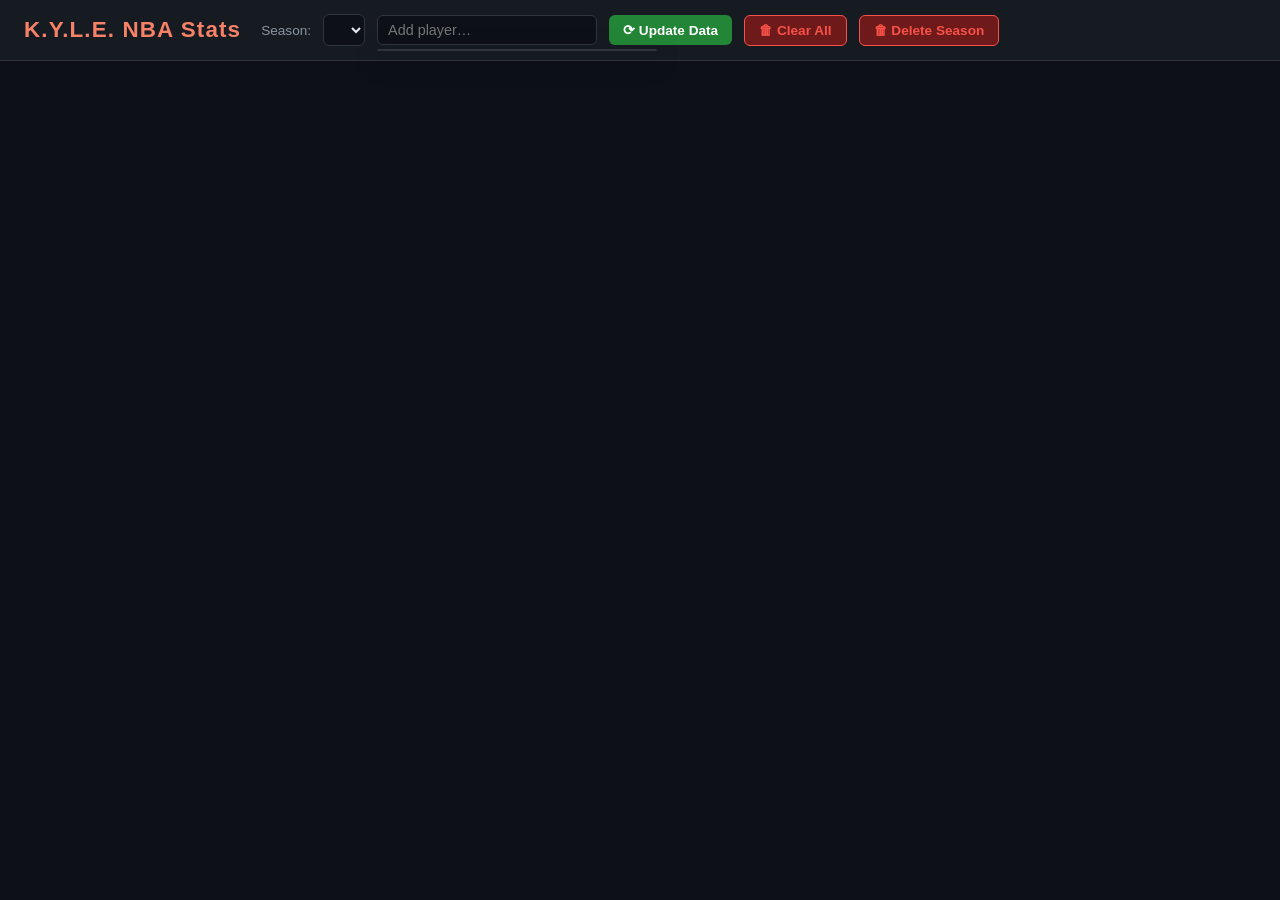
==== templates/index.html @ 57ecf556 "Initial commit" ====
<!DOCTYPE html>
<html lang="en">
<head>
  <meta charset="UTF-8" />
  <meta name="viewport" content="width=device-width, initial-scale=1.0" />
  <title>K.Y.L.E. NBA Stats</title>
  <link rel="stylesheet" href="/static/style.css" />
</head>
<body>
  <header>
    <h1>K.Y.L.E. NBA Stats</h1>
    <div class="controls">
      <label for="season-select">Season:</label>
      <select id="season-select"></select>

      <div class="player-search-wrap">
        <input
          type="text"
          id="player-search"
          placeholder="Add player…"
          autocomplete="off"
        />
        <ul id="player-suggestions" class="suggestions"></ul>
      </div>

      <button id="update-btn">⟳ Update Data</button>
      <button id="clear-btn" class="btn-clear">🗑 Clear All</button>
  <button id="delete-season-btn" class="btn-clear">🗑 Delete Season</button>
      <span id="spinner" class="spinner hidden"></span>
      <span id="update-msg" class="update-msg"></span>
    </div>
  </header>

  <!-- Clear All confirmation dialog -->
  <div id="confirm-overlay" class="confirm-overlay hidden">
    <div class="confirm-box">
      <div class="confirm-icon">⚠️</div>
      <h2>Clear All Players?</h2>
      <p>This will remove every player from your current list. This action cannot be undone.</p>
      <div class="confirm-actions">
        <button id="confirm-cancel-btn" class="btn-cancel">Cancel</button>
        <button id="confirm-clear-btn" class="btn-confirm-clear">🗑 Yes, Clear All</button>
      </div>
    </div>
  </div>

  <main>
    <div id="table-wrap">
      <table id="kyle-table">
        <thead>
          <tr id="header-row"></tr>
          <tr id="subheader-row"></tr>
        </thead>
        <tbody id="table-body"></tbody>
      </table>
      <p id="empty-msg" class="empty-msg hidden">
        No players selected. Use the search box above to add players.
      </p>
    </div>
  </main>

  <script src="/static/app.js"></script>
</body>
</html>
---- static/style.css ----
/* ── Reset & base ─────────────────────────────────────── */
*, *::before, *::after { box-sizing: border-box; margin: 0; padding: 0; }

body {
  font-family: -apple-system, BlinkMacSystemFont, "Segoe UI", Roboto, sans-serif;
  background: #0d1117;
  color: #e6edf3;
  min-height: 100vh;
}

/* ── Header ───────────────────────────────────────────── */
header {
  background: #161b22;
  border-bottom: 1px solid #30363d;
  padding: 14px 24px;
  display: flex;
  align-items: center;
  gap: 20px;
  flex-wrap: wrap;
}

header h1 {
  font-size: 1.4rem;
  font-weight: 700;
  letter-spacing: .05em;
  color: #f78166;
  white-space: nowrap;
}

.controls {
  display: flex;
  align-items: center;
  gap: 12px;
  flex-wrap: wrap;
  flex: 1;
}

.controls label {
  font-size: .85rem;
  color: #8b949e;
}

select, input[type="text"] {
  background: #0d1117;
  border: 1px solid #30363d;
  border-radius: 6px;
  color: #e6edf3;
  padding: 6px 10px;
  font-size: .9rem;
  outline: none;
}
select:focus, input[type="text"]:focus {
  border-color: #58a6ff;
}

/* ── Player search / autocomplete ─────────────────────── */
.player-search-wrap {
  position: relative;
}

#player-search { width: 220px; }

.suggestions {
  position: absolute;
  top: calc(100% + 4px);
  left: 0;
  width: 280px;
  background: #161b22;
  border: 1px solid #30363d;
  border-radius: 6px;
  list-style: none;
  max-height: 260px;
  overflow-y: auto;
  z-index: 100;
  box-shadow: 0 8px 24px rgba(0,0,0,.5);
}
.suggestions.hidden { display: none; }
.suggestions li {
  padding: 8px 12px;
  cursor: pointer;
  font-size: .9rem;
}
.suggestions li:hover, .suggestions li.active {
  background: #1f6feb;
}

/* ── Buttons ──────────────────────────────────────────── */
button {
  background: #238636;
  color: #fff;
  border: none;
  border-radius: 6px;
  padding: 7px 14px;
  font-size: .85rem;
  cursor: pointer;
  font-weight: 600;
  transition: background .15s;
}
button:hover { background: #2ea043; }
button:disabled { background: #3d4b2f; cursor: not-allowed; }

.btn-remove {
  background: transparent;
  color: #f85149;
  border: 1px solid #f85149;
  padding: 3px 8px;
  font-size: .78rem;
}
.btn-remove:hover { background: rgba(248,81,73,.15); }

.btn-clear {
  background: #6e1a1a;
  color: #f85149;
  border: 1px solid #f85149;
}
.btn-clear:hover { background: #8b2020; }
.btn-clear:disabled { background: #3d2020; color: #7a3a3a; border-color: #5a2a2a; cursor: not-allowed; }

/* ── Confirm dialog overlay ───────────────────────────── */
.confirm-overlay {
  position: fixed;
  inset: 0;
  background: rgba(0,0,0,.6);
  display: flex;
  align-items: center;
  justify-content: center;
  z-index: 999;
}
.confirm-overlay.hidden { display: none; }

.confirm-box {
  background: #161b22;
  border: 1px solid #f85149;
  border-radius: 10px;
  padding: 28px 32px;
  max-width: 360px;
  width: 90%;
  text-align: center;
  box-shadow: 0 16px 48px rgba(0,0,0,.7);
}
.confirm-box .confirm-icon {
  font-size: 2rem;
  margin-bottom: 10px;
}
.confirm-box h2 {
  font-size: 1.1rem;
  color: #f85149;
  margin-bottom: 8px;
}
.confirm-box p {
  font-size: .88rem;
  color: #8b949e;
  margin-bottom: 20px;
}
.confirm-actions {
  display: flex;
  gap: 12px;
  justify-content: center;
}
.confirm-actions .btn-cancel {
  background: #21262d;
  color: #e6edf3;
  border: 1px solid #30363d;
}
.confirm-actions .btn-cancel:hover { background: #30363d; }
.confirm-actions .btn-confirm-clear {
  background: #6e1a1a;
  color: #f85149;
  border: 1px solid #f85149;
}
.confirm-actions .btn-confirm-clear:hover { background: #8b2020; }

/* ── Spinner ──────────────────────────────────────────── */
.spinner {
  display: inline-block;
  width: 18px; height: 18px;
  border: 3px solid #30363d;
  border-top-color: #58a6ff;
  border-radius: 50%;
  animation: spin .7s linear infinite;
}
@keyframes spin { to { transform: rotate(360deg); } }
.hidden { display: none !important; }

.update-msg {
  font-size: .82rem;
  color: #8b949e;
}
.update-msg.success { color: #3fb950; }
.update-msg.error   { color: #f85149; }

/* ── Main table ───────────────────────────────────────── */
main {
  padding: 24px;
  overflow-x: auto;
}

#table-wrap {
  overflow-x: auto;
}

#kyle-table {
  width: 100%;
  border-collapse: collapse;
  font-size: .83rem;
  white-space: nowrap;
}

#kyle-table thead tr th {
  background: #161b22;
  border: 1px solid #30363d;
  padding: 8px 10px;
  text-align: center;
  cursor: pointer;
  user-select: none;
  position: sticky;
  top: 0;
  z-index: 2;
}
#kyle-table thead tr th:hover { background: #1f2937; }
#kyle-table thead tr th.sort-asc::after  { content: " ▲"; font-size: .7em; }
#kyle-table thead tr th.sort-desc::after { content: " ▼"; font-size: .7em; }

/* sub-header (column labels) */
#subheader-row th {
  font-size: .72rem;
  color: #8b949e;
  font-weight: 400;
  cursor: default;
  background: #0d1117 !important;
  padding: 3px 10px 6px;
}

#kyle-table tbody tr { border-bottom: 1px solid #21262d; }
#kyle-table tbody tr:hover { background: #161b22; }

#kyle-table tbody td {
  padding: 7px 10px;
  text-align: center;
  vertical-align: top;
  border-right: 1px solid #21262d;
}

td.name-cell {
  text-align: left;
  font-weight: 600;
  min-width: 160px;
}

/* normalised value (large) + raw value (small below) */
.norm-val {
  font-size: .95rem;
  font-weight: 600;
}
.raw-val {
  font-size: .72rem;
  color: #8b949e;
  margin-top: 2px;
}

/* color scale for norm values */
.pos-hi  { color: #3fb950; }
.pos-med { color: #a8d8a8; }
.neg-med { color: #f0a070; }
.neg-hi  { color: #f85149; }

/* KYLE rating */
td.kyle-cell .norm-val { font-size: 1.05rem; color: #f78166; }

/* ── Inline editing ───────────────────────────────────── */
.editable {
  cursor: pointer;
  border-bottom: 1px dashed #58a6ff;
}
.editable:hover { color: #58a6ff; }

.inline-input {
  background: #0d1117;
  border: 1px solid #58a6ff;
  border-radius: 4px;
  color: #e6edf3;
  padding: 3px 6px;
  font-size: .85rem;
  width: 60px;
  text-align: center;
}

.inline-select {
  background: #0d1117;
  border: 1px solid #58a6ff;
  border-radius: 4px;
  color: #e6edf3;
  padding: 3px 6px;
  font-size: .85rem;
}

/* ── Empty state ──────────────────────────────────────── */
.empty-msg {
  text-align: center;
  color: #8b949e;
  margin-top: 60px;
  font-size: 1rem;
}
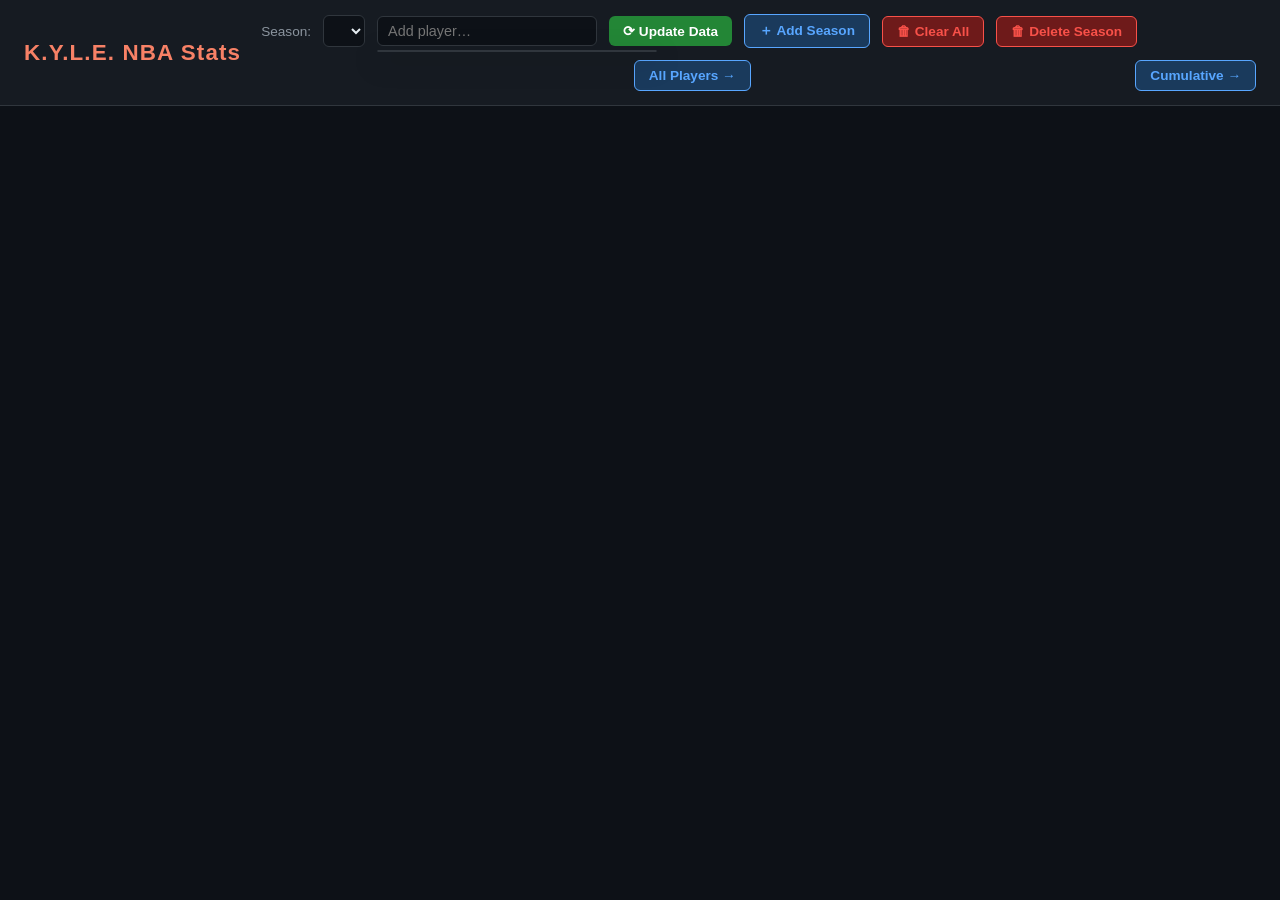
==== commit f3e1656f: "Various changes" ====
--- a/templates/index.html
+++ b/templates/index.html
@@ -24,10 +24,13 @@
       </div>
 
       <button id="update-btn">⟳ Update Data</button>
+      <button id="add-season-btn" class="btn-add-season">＋ Add Season</button>
       <button id="clear-btn" class="btn-clear">🗑 Clear All</button>
   <button id="delete-season-btn" class="btn-clear">🗑 Delete Season</button>
       <span id="spinner" class="spinner hidden"></span>
       <span id="update-msg" class="update-msg"></span>
+      <a href="/all" class="btn-nav">All Players →</a>
+      <a href="/cumulative" class="btn-nav">Cumulative →</a>
     </div>
   </header>
 
@@ -40,6 +43,31 @@
       <div class="confirm-actions">
         <button id="confirm-cancel-btn" class="btn-cancel">Cancel</button>
         <button id="confirm-clear-btn" class="btn-confirm-clear">🗑 Yes, Clear All</button>
+      </div>
+    </div>
+  </div>
+
+  <!-- Add Season dialog -->
+  <div id="add-season-overlay" class="confirm-overlay hidden">
+    <div class="confirm-box">
+      <div class="confirm-icon">🏀</div>
+      <h2>Add New Season</h2>
+      <p>Enter the season year and type. Data will be automatically fetched from basketball-reference.com.</p>
+      <div class="form-row">
+        <label for="new-season-year">Year</label>
+        <input id="new-season-year" type="number" min="1990" max="2100" placeholder="e.g. 2025" />
+      </div>
+      <div class="form-row">
+        <label for="new-season-type">Type</label>
+        <select id="new-season-type">
+          <option value="regular">Regular Season</option>
+          <option value="playoffs">Playoffs</option>
+        </select>
+      </div>
+      <p id="add-season-error" class="update-msg error hidden"></p>
+      <div class="confirm-actions">
+        <button id="add-season-cancel-btn" class="btn-cancel">Cancel</button>
+        <button id="add-season-confirm-btn" class="btn-confirm-clear">＋ Add &amp; Fetch Data</button>
       </div>
     </div>
   </div>
--- a/static/style.css
+++ b/static/style.css
@@ -116,7 +116,15 @@
 .btn-clear:hover { background: #8b2020; }
 .btn-clear:disabled { background: #3d2020; color: #7a3a3a; border-color: #5a2a2a; cursor: not-allowed; }
 
-/* ── Confirm dialog overlay ───────────────────────────── */
+.btn-add-season {
+  background: #1a3a5c;
+  color: #58a6ff;
+  border: 1px solid #58a6ff;
+}
+.btn-add-season:hover { background: #1f4a7a; }
+.btn-add-season:disabled { background: #1a2a3a; color: #3a6080; border-color: #3a6080; cursor: not-allowed; }
+
+/* ── Confirm / modal dialog overlay ──────────────────── */
 .confirm-overlay {
   position: fixed;
   inset: 0;
@@ -151,6 +159,22 @@
   font-size: .88rem;
   color: #8b949e;
   margin-bottom: 20px;
+}
+.confirm-box .form-row {
+  display: flex;
+  align-items: center;
+  gap: 10px;
+  margin-bottom: 14px;
+  text-align: left;
+}
+.confirm-box .form-row label {
+  width: 40px;
+  font-size: .85rem;
+  color: #8b949e;
+}
+.confirm-box .form-row input[type="number"],
+.confirm-box .form-row select {
+  flex: 1;
 }
 .confirm-actions {
   display: flex;
@@ -259,13 +283,19 @@
 }
 
 /* color scale for norm values */
-.pos-hi  { color: #3fb950; }
-.pos-med { color: #a8d8a8; }
-.neg-med { color: #f0a070; }
-.neg-hi  { color: #f85149; }
+.pos-hi     { color: #3fb950; }
+.pos-med    { color: #a8d8a8; }
+.neg-med    { color: #f0a070; }
+.neg-hi     { color: #f85149; }
+/* out-of-selected-range (all-players page only) */
+.pos-beyond { color: #b3f0ff; font-style: italic; }
+.neg-beyond { color: #ff9ef8; font-style: italic; }
 
 /* KYLE rating */
 td.kyle-cell .norm-val { font-size: 1.05rem; color: #f78166; }
+
+/* Cumulative total column */
+td.kyle-cell.cumulative-total .norm-val { font-size: 1.15rem; color: #ffa657; font-weight: 700; }
 
 /* ── Inline editing ───────────────────────────────────── */
 .editable {
@@ -301,3 +331,54 @@
   margin-top: 60px;
   font-size: 1rem;
 }
+
+/* ── Nav link (Selected ↔ All Players) ────────────────── */
+a.btn-nav {
+  display: inline-block;
+  background: #1a3a5c;
+  color: #58a6ff;
+  border: 1px solid #58a6ff;
+  border-radius: 6px;
+  padding: 7px 14px;
+  font-size: .85rem;
+  font-weight: 600;
+  text-decoration: none;
+  transition: background .15s;
+  margin-left: auto;
+}
+a.btn-nav:hover { background: #1f4a7a; }
+
+/* ── Add-to-selected button (all players table) ────────── */
+.add-cell { text-align: center; white-space: nowrap; }
+
+.btn-add-player {
+  background: #0d3a1f;
+  color: #3fb950;
+  border: 1px solid #3fb950;
+  border-radius: 5px;
+  padding: 3px 10px;
+  font-size: .78rem;
+  font-weight: 600;
+  cursor: pointer;
+  transition: background .15s, opacity .15s;
+}
+.btn-add-player:hover:not(:disabled) { background: #1a5c30; }
+.btn-add-player:disabled { opacity: .6; cursor: default; }
+.btn-add-player--added {
+  background: #161b22;
+  color: #8b949e;
+  border-color: #30363d;
+}
+
+/* ── All-players intro banner ─────────────────────────── */
+.all-players-intro {
+  font-size: .82rem;
+  color: #8b949e;
+  background: #161b22;
+  border: 1px solid #30363d;
+  border-radius: 6px;
+  padding: 10px 16px;
+  margin-bottom: 16px;
+}
+.all-players-intro strong { color: #e6edf3; }
+.all-players-intro em     { color: #58a6ff; font-style: normal; }
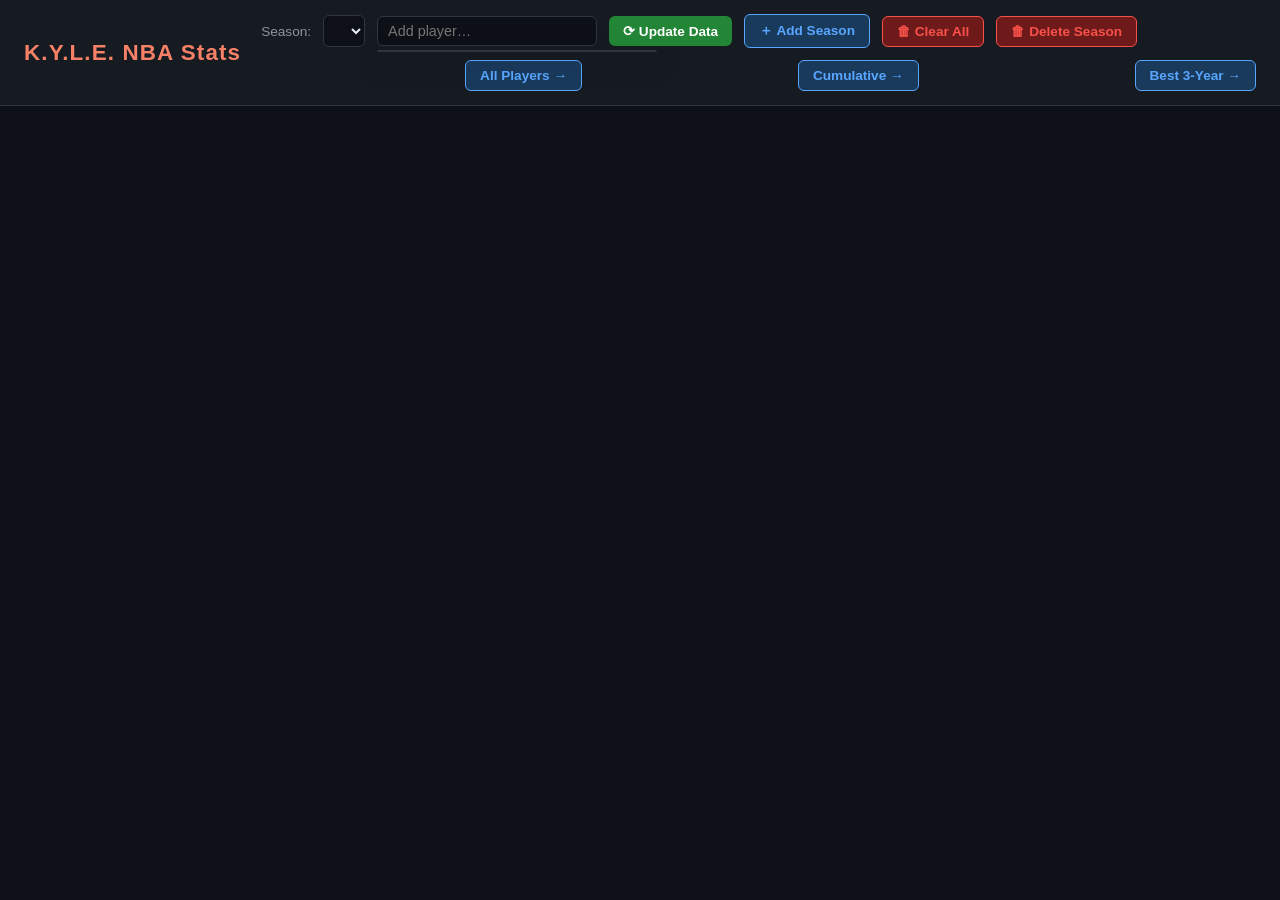
==== commit f365df5e: "Before adding the playoff watch log" ====
--- a/templates/index.html
+++ b/templates/index.html
@@ -31,6 +31,7 @@
       <span id="update-msg" class="update-msg"></span>
       <a href="/all" class="btn-nav">All Players →</a>
       <a href="/cumulative" class="btn-nav">Cumulative →</a>
+      <a href="/best3year" class="btn-nav">Best 3-Year →</a>
     </div>
   </header>
 
--- a/static/style.css
+++ b/static/style.css
@@ -382,3 +382,77 @@
 }
 .all-players-intro strong { color: #e6edf3; }
 .all-players-intro em     { color: #58a6ff; font-style: normal; }
+
+/* ── Player name link ─────────────────────────────────── */
+a.player-link {
+  color: #e6edf3;
+  text-decoration: none;
+  font-weight: 600;
+}
+a.player-link:hover {
+  color: #58a6ff;
+  text-decoration: underline;
+}
+
+/* ── Player profile page ──────────────────────────────── */
+.player-profile-header {
+  margin-bottom: 28px;
+}
+.player-profile-header h2 {
+  font-size: 1.7rem;
+  font-weight: 700;
+  color: #f78166;
+  margin-bottom: 4px;
+}
+.player-meta {
+  font-size: .85rem;
+  color: #8b949e;
+}
+
+.profile-section {
+  margin-bottom: 36px;
+}
+
+.section-title {
+  font-size: 1rem;
+  font-weight: 700;
+  color: #8b949e;
+  text-transform: uppercase;
+  letter-spacing: .08em;
+  margin-bottom: 10px;
+  padding-bottom: 6px;
+  border-bottom: 1px solid #30363d;
+}
+
+.table-wrap {
+  overflow-x: auto;
+}
+
+.profile-table {
+  border-collapse: collapse;
+  font-size: .83rem;
+  white-space: nowrap;
+  width: 100%;
+}
+.profile-table th {
+  background: #161b22;
+  border: 1px solid #30363d;
+  padding: 8px 12px;
+  text-align: center;
+  color: #8b949e;
+  font-weight: 600;
+  position: sticky;
+  top: 0;
+}
+.profile-table td {
+  padding: 7px 12px;
+  text-align: center;
+  border-right: 1px solid #21262d;
+  border-bottom: 1px solid #21262d;
+}
+.profile-table tr:hover td { background: #161b22; }
+.profile-table td:first-child {
+  font-weight: 600;
+  color: #e6edf3;
+  text-align: left;
+}
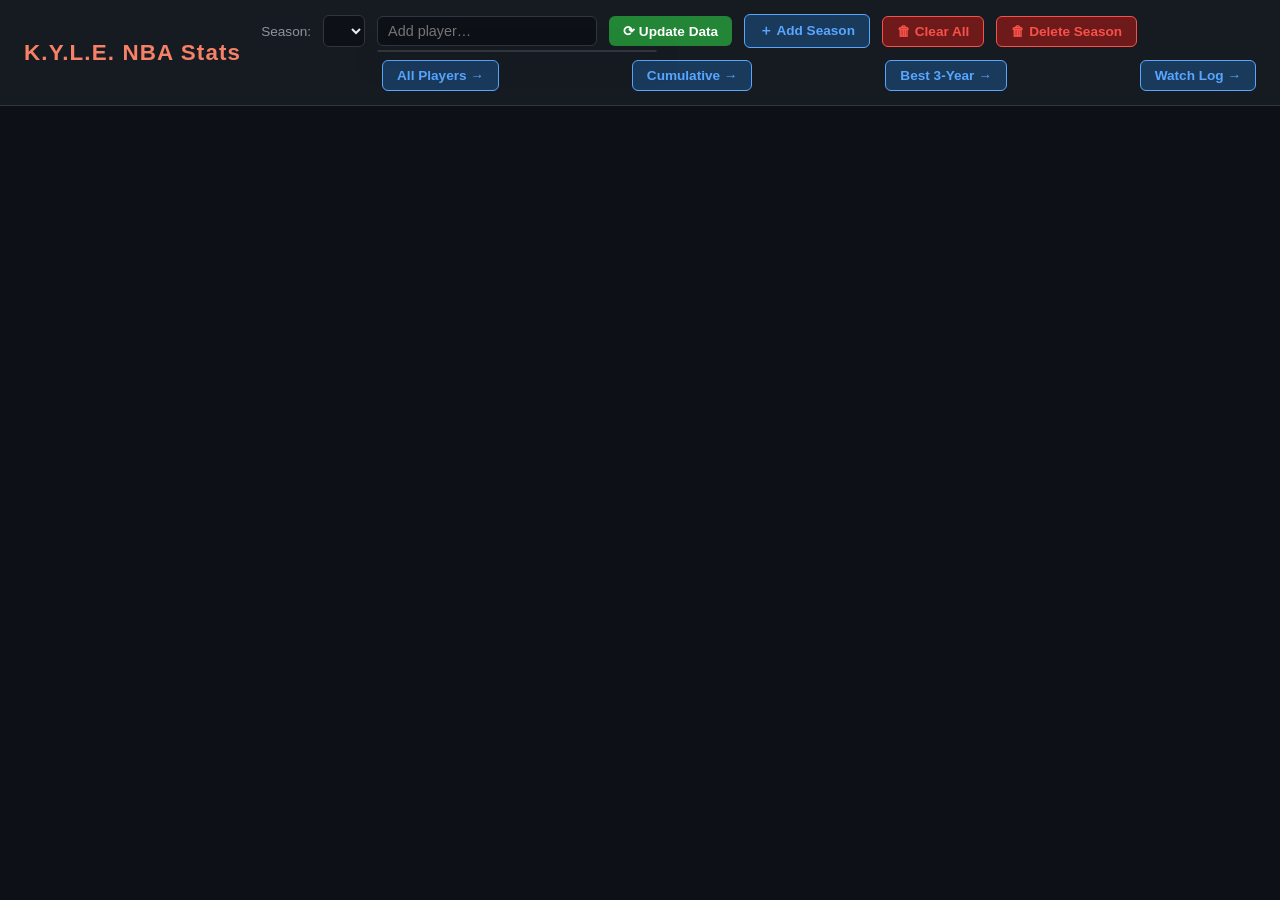
==== commit 67c05880: "Before I went without a rope" ====
--- a/templates/index.html
+++ b/templates/index.html
@@ -32,6 +32,7 @@
       <a href="/all" class="btn-nav">All Players →</a>
       <a href="/cumulative" class="btn-nav">Cumulative →</a>
       <a href="/best3year" class="btn-nav">Best 3-Year →</a>
+      <a href="/watch_log" class="btn-nav">Watch Log →</a>
     </div>
   </header>
 
--- a/static/style.css
+++ b/static/style.css
@@ -59,6 +59,39 @@
 }
 
 #player-search { width: 220px; }
+#f-player-suggestions { width: 100%; }
+
+/* ── Player chips (Important Players in watch log modal) ── */
+.player-chips {
+  display: flex;
+  flex-wrap: wrap;
+  gap: 6px;
+  margin-bottom: 4px;
+  min-height: 0;
+}
+.player-chip {
+  display: inline-flex;
+  align-items: center;
+  gap: 4px;
+  background: #1f6feb;
+  color: #fff;
+  border-radius: 12px;
+  padding: 3px 10px 3px 10px;
+  font-size: .82rem;
+  font-weight: 500;
+}
+.player-chip button {
+  background: transparent;
+  border: none;
+  color: #fff;
+  font-size: 1rem;
+  line-height: 1;
+  padding: 0 2px;
+  cursor: pointer;
+  font-weight: 700;
+  opacity: .8;
+}
+.player-chip button:hover { opacity: 1; background: transparent; }
 
 .suggestions {
   position: absolute;
@@ -456,3 +489,111 @@
   color: #e6edf3;
   text-align: left;
 }
+
+/* ── Watch Log page ───────────────────────────────────────── */
+.page-title {
+  font-size: 1.5rem;
+  font-weight: 700;
+  color: #f78166;
+  margin: 24px 24px 20px;
+}
+
+.wl-filters {
+  display: flex;
+  align-items: center;
+  gap: 12px;
+  flex-wrap: wrap;
+  margin-bottom: 14px;
+  font-size: .85rem;
+  color: #8b949e;
+}
+.wl-filters label { display: flex; align-items: center; gap: 6px; }
+.wl-filters input, .wl-filters select {
+  background: #0d1117;
+  border: 1px solid #30363d;
+  border-radius: 6px;
+  color: #e6edf3;
+  padding: 5px 8px;
+  font-size: .85rem;
+}
+
+.wl-table td { max-width: 220px; overflow: hidden; text-overflow: ellipsis; }
+.wl-table .notes-cell { max-width: 280px; white-space: normal; text-align: left; font-size:.8rem; color: #8b949e; }
+.wl-table .players-cell { max-width: 200px; white-space: normal; font-size:.8rem; }
+
+.winner-select {
+  background: #0d1117;
+  border: 1px solid #30363d;
+  border-radius: 4px;
+  color: #e6edf3;
+  padding: 3px 6px;
+  font-size: .8rem;
+}
+
+.actions-cell { white-space: nowrap; }
+.btn-sm { padding: 3px 8px; font-size: .78rem; }
+.btn-danger { background: #6e1a1a; color: #f85149; border-color: #6e1a1a; }
+.btn-danger:hover { background: #f85149; color: #fff; }
+.btn-primary { background: #1f6feb; color: #fff; border-color: #1f6feb; }
+.btn-primary:hover { background: #388bfd; }
+
+/* Modal */
+.modal-overlay {
+  position: fixed; inset: 0;
+  background: rgba(0,0,0,.7);
+  display: flex; align-items: center; justify-content: center;
+  z-index: 1000;
+}
+.modal-overlay.hidden { display: none; }
+.modal {
+  background: #161b22;
+  border: 1px solid #30363d;
+  border-radius: 10px;
+  padding: 28px 32px;
+  width: min(640px, 95vw);
+  max-height: 90vh;
+  overflow-y: auto;
+}
+.modal h3 { font-size: 1.1rem; margin-bottom: 18px; color: #f78166; }
+.form-grid {
+  display: grid;
+  grid-template-columns: 1fr 1fr;
+  gap: 12px 20px;
+  margin-bottom: 14px;
+}
+.form-grid label, .full-width {
+  display: flex; flex-direction: column; gap: 4px;
+  font-size: .83rem; color: #8b949e;
+}
+.full-width { width: 100%; margin-bottom: 12px; }
+.form-grid input, .form-grid select,
+.full-width input, .full-width select, .full-width textarea {
+  background: #0d1117;
+  border: 1px solid #30363d;
+  border-radius: 6px;
+  color: #e6edf3;
+  padding: 7px 10px;
+  font-size: .88rem;
+  outline: none;
+}
+.full-width textarea { resize: vertical; }
+.modal-actions { display: flex; gap: 12px; margin-top: 18px; }
+.muted-text { font-size: .78rem; color: #8b949e; }
+
+/* Watch log section on player page */
+.watchlog-hero {
+  font-size: 1.1rem;
+  font-weight: 700;
+  color: #f0c040;
+  margin-bottom: 14px;
+}
+.watchlog-sub {
+  font-size: .88rem;
+  font-weight: 600;
+  color: #8b949e;
+  margin-bottom: 8px;
+  text-transform: uppercase;
+  letter-spacing: .05em;
+}
+.player-link { color: #58a6ff; text-decoration: none; }
+.player-link:hover { text-decoration: underline; }
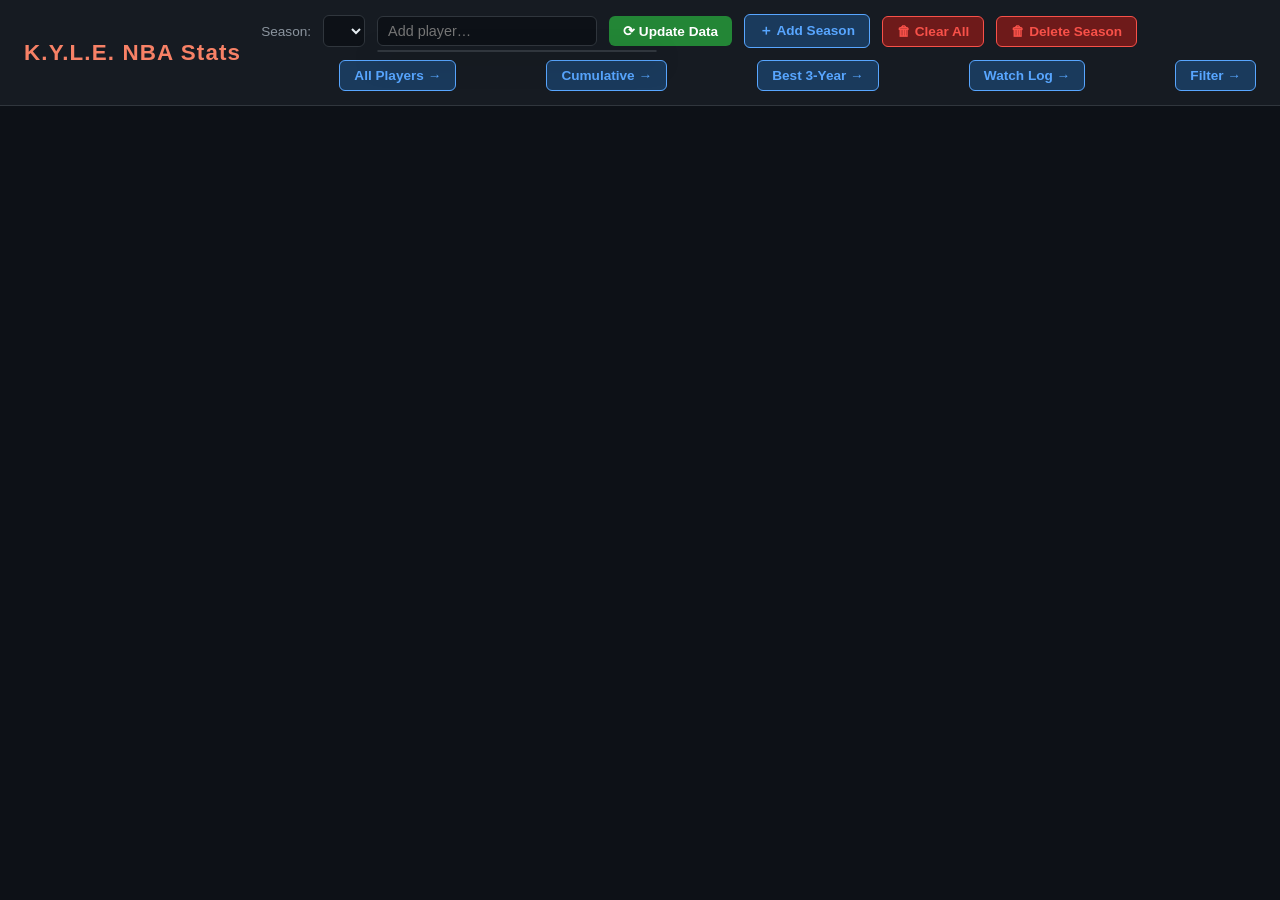
==== commit 1d0ac61d: "Add season filter search" ====
--- a/templates/index.html
+++ b/templates/index.html
@@ -33,6 +33,7 @@
       <a href="/cumulative" class="btn-nav">Cumulative →</a>
       <a href="/best3year" class="btn-nav">Best 3-Year →</a>
       <a href="/watch_log" class="btn-nav">Watch Log →</a>
+      <a href="/filter" class="btn-nav">Filter →</a>
     </div>
   </header>
 
--- a/static/style.css
+++ b/static/style.css
@@ -327,6 +327,10 @@
 /* KYLE rating */
 td.kyle-cell .norm-val { font-size: 1.05rem; color: #f78166; }
 
+/* Watch-log leaderboard K.Y.L.E. column */
+td.kyle-pos { color: #3fb950; font-weight: 600; }
+td.kyle-neg { color: #f85149; font-weight: 600; }
+
 /* Cumulative total column */
 td.kyle-cell.cumulative-total .norm-val { font-size: 1.15rem; color: #ffa657; font-weight: 700; }
 
@@ -580,6 +584,13 @@
 .modal-actions { display: flex; gap: 12px; margin-top: 18px; }
 .muted-text { font-size: .78rem; color: #8b949e; }
 
+/* Watch-games best/total sub-line */
+.watch-games-sub {
+  font-size: 0.75rem;
+  color: #8b949e;
+  margin-top: 2px;
+}
+
 /* Watch log section on player page */
 .watchlog-hero {
   font-size: 1.1rem;
@@ -597,3 +608,158 @@
 }
 .player-link { color: #58a6ff; text-decoration: none; }
 .player-link:hover { text-decoration: underline; }
+
+/* ── Suggest Game card ────────────────────────────────── */
+.btn-suggest {
+  background: #238636;
+  color: #fff;
+  border: 1px solid #2ea043;
+}
+.btn-suggest:hover { background: #2ea043; }
+
+.suggest-card {
+  position: relative;
+  background: #161b22;
+  border: 1px solid #30363d;
+  border-radius: 8px;
+  padding: 16px 20px;
+  margin: 12px 0 0;
+  max-width: 860px;
+}
+.suggest-card.hidden { display: none; }
+
+.suggest-dismiss {
+  position: absolute;
+  top: 10px;
+  right: 14px;
+  background: none;
+  border: none;
+  color: #8b949e;
+  font-size: 1rem;
+  cursor: pointer;
+  line-height: 1;
+}
+.suggest-dismiss:hover { color: #e6edf3; }
+
+.suggest-found { display: block; }
+
+.suggest-pair {
+  display: flex;
+  align-items: baseline;
+  flex-wrap: wrap;
+  gap: 6px 10px;
+  margin-bottom: 10px;
+  font-size: 1.05rem;
+}
+.suggest-peak {
+  font-size: .82rem;
+  color: #8b949e;
+}
+.suggest-vs {
+  font-size: .9rem;
+  color: #8b949e;
+  padding: 0 2px;
+}
+
+.suggest-game-info {
+  margin-bottom: 6px;
+  font-size: .95rem;
+}
+.suggest-game-label {
+  font-size: .8rem;
+  text-transform: uppercase;
+  letter-spacing: .04em;
+  color: #8b949e;
+  margin-right: 6px;
+}
+
+.suggest-pair-score {
+  font-size: .82rem;
+  color: #8b949e;
+  margin-bottom: 10px;
+}
+
+.suggest-actions {
+  display: flex;
+  align-items: center;
+  gap: 8px;
+}
+
+.suggest-watchlog {
+  font-size: .85rem;
+  padding: 4px 10px;
+}
+
+.btn-suggest-next {
+  font-size: .85rem;
+  padding: 4px 10px;
+  background: #1f3045;
+  border: 1px solid #388bfd;
+  color: #388bfd;
+  border-radius: 6px;
+  cursor: pointer;
+}
+.btn-suggest-next:hover {
+  background: #253d5e;
+  color: #58a6ff;
+}
+
+.suggest-error { color: #f78166; }
+.suggest-none  { color: #8b949e; font-style: italic; }
+
+/* ── Suggest popover (player page window picker) ──── */
+.suggest-popover {
+  display: flex;
+  align-items: center;
+  gap: 8px;
+  background: var(--surface, #161b22);
+  border: 1px solid var(--border, #30363d);
+  border-radius: 6px;
+  padding: 8px 12px;
+  margin-top: 6px;
+  flex-wrap: wrap;
+}
+.suggest-popover.hidden { display: none; }
+
+/* ── Focal peak sub-label ─────────────────────────── */
+.suggest-focal-peak {
+  font-size: .85rem;
+  color: var(--muted, #8b949e);
+  margin-left: 8px;
+}
+
+/* ── Log This Game button ─────────────────────────── */
+.btn-suggest-log {
+  font-size: .85rem;
+  padding: 4px 10px;
+  border-color: var(--accent-alt, #388bfd);
+  color: var(--accent-alt, #388bfd);
+  background: transparent;
+  border-radius: 6px;
+  cursor: pointer;
+}
+.btn-suggest-log:hover {
+  background: var(--accent-alt, #388bfd);
+  color: #fff;
+}
+
+/* ── Peak Opponent Games section ──────────────────── */
+.peak-games-controls {
+  display: flex;
+  align-items: center;
+  gap: 10px;
+  flex-wrap: wrap;
+  margin-bottom: 14px;
+}
+.peak-games-controls label {
+  font-size: .9rem;
+  color: var(--muted, #8b949e);
+}
+.peak-games-controls select {
+  padding: 4px 8px;
+  border-radius: 6px;
+  border: 1px solid var(--border, #30363d);
+  background: var(--surface, #161b22);
+  color: var(--text, #e6edf3);
+  font-size: .9rem;
+}
